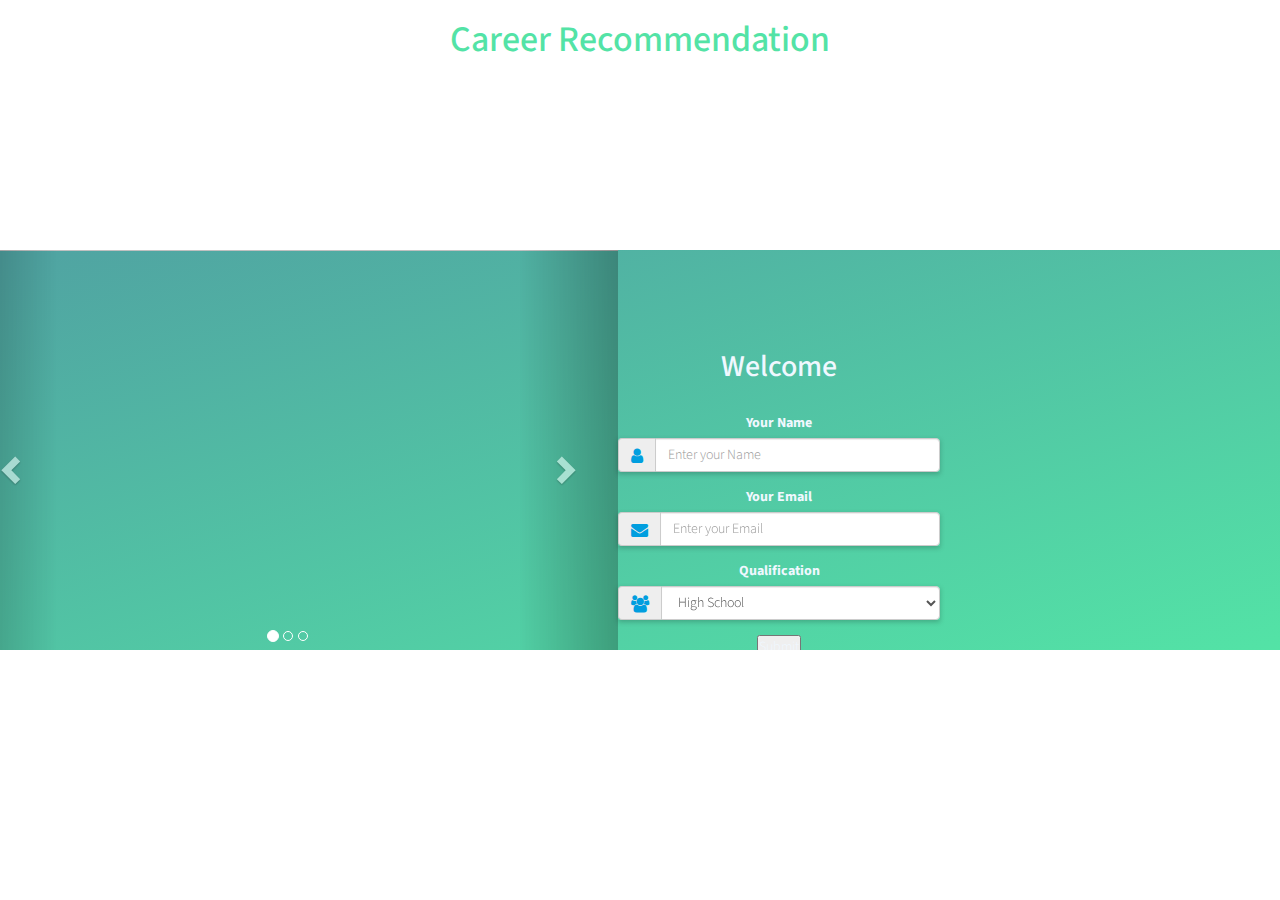
==== index.html @ a9b26af2 "First Commit" ====
<!DOCTYPE >
<html>
<head>
<meta http-equiv="Content-Type" content="text/html; charset=ISO-8859-1">
<title>Welcome</title>
  <meta charset="utf-8">
  <meta name="viewport" content="width=device-width, initial-scale=1">
<link rel="stylesheet" href="https://cdnjs.cloudflare.com/ajax/libs/font-awesome/4.7.0/css/font-awesome.min.css">

  <link rel="stylesheet" href="https://maxcdn.bootstrapcdn.com/bootstrap/3.3.7/css/bootstrap.min.css">
  <script src="https://ajax.googleapis.com/ajax/libs/jquery/3.3.1/jquery.min.js"></script>
  <script src="https://maxcdn.bootstrapcdn.com/bootstrap/3.3.7/js/bootstrap.min.js"></script>
  <link rel="stylesheet" href="index.css">
  
</head>
 <body>
 	<h1  >Career Recommendation </h1>

<div class="wrapper">
	<div class="container">
		<div class="container1">

  <div id="myCarousel" class="carousel slide" data-ride="carousel">
    <!-- Indicators -->
    <ol class="carousel-indicators">
      <li data-target="#myCarousel" data-slide-to="0" class="active"></li>
      <li data-target="#myCarousel" data-slide-to="1"></li>
      <li data-target="#myCarousel" data-slide-to="2"></li>
    </ol>

    <!-- Wrapper for slides -->
    <div class="carousel-inner">
      <div class="item active">
        <img src="https://cdn-images-1.medium.com/max/1600/1*ctGOjl3pbhU_4j1yYkl6-A.jpeg" style="width:105%;height: 105%">
      </div>

      <div class="item">
        <img src="http://bluegean.in/wp-content/uploads/2016/08/Recruiting-Process.jpg" alt="picture2" style="width:150%;height:105%;">
      </div>
    
      <div class="item">
        <img src="https://akm-img-a-in.tosshub.com/indiatoday/images/story/201607/career-647_070816011447.jpg" alt="picture3" style=";object-fit: cover;	width:100%;height:100%;">
      </div>
    </div>

    <!-- Left and right controls -->
    <a class="left carousel-control" href="#myCarousel" data-slide="prev">
      <span class="glyphicon glyphicon-chevron-left"></span>
      <span class="sr-only">Previous</span>
    </a>
    <a class="right carousel-control" href="#myCarousel" data-slide="next">
      <span class="glyphicon glyphicon-chevron-right"></span>
      <span class="sr-only">Next</span>
    </a>
  </div>
</div>
	<div class="right-column">
		<h2>Welcome</h2><br>
		<form  action = "1.jsp" method="post">
			
			<div class="form-group">
							<label for="name" class="cols-sm-2 control-label">Your Name</label>
							<div class="cols-sm-10">
								<div class="input-group">
									<span class="input-group-addon"><i class="fa fa-user fa" aria-hidden="true"></i></span>
									<input type="text" class="form-control" name="name" id="name"  placeholder="Enter your Name"/>
								</div>
							</div>
						</div>

						<div class="form-group">
							<label for="email" class="cols-sm-2 control-label">Your Email</label>
							<div class="cols-sm-10">
								<div class="input-group">
									<span class="input-group-addon"><i class="fa fa-envelope fa" aria-hidden="true"></i></span>
									<input type="text" class="form-control" name="email" id="email"  placeholder="Enter your Email"/>
								</div>
							</div>
						</div>
						<div class="form-group">
							<label for="email" class="cols-sm-2 control-label">Qualification</label>
							<div class="cols-sm-10">
								<div class="input-group">
									<span class="input-group-addon"><i class="fa fa-users fa" aria-hidden="true"></i></span>
									<select class="form-control" id="sel1">
       			 <option>High School</option>
        		<option>Graduate</option>
      			</select>
								</div>
							</div>
						</div>
    				
				<input type="submit" value = "Submit"/>

					</form>
		
	</div>
</div>
	
</div><br>



</body>
</html>
---- index.css ----
@import url(https://fonts.googleapis.com/css?family=Source+Sans+Pro:200,300);

@prim: #53e3a6;

*{
	box-sizing: border-box;
	margin: 0;
	padding: 0;
	
	font-weight: 300;
}

body{
	font-family: 'Source Sans Pro', sans-serif;
	text-align:center;
	font-weight: 300;
	h1{
		color:  #53e3a6;
		}
	}
	

.wrapper{
	background: #50aa2;
background: linear-gradient(to bottom right, #50a3a2 0%, #53e3a6 100%);
	
	position: absolute;
	top: 50%;
	left: 0;
	width: 100%;
	height: 400px;
	margin-top: -200px;
	overflow: hidden;
	
	
}

.container{
	max-width: 600px;
	margin: 0 auto;
	padding: 80px 0;
	height: 400px;
	text-align: center;
	color:aliceblue;
	h1{
		font-size: 40px;
		font-weight: 200;
	}
}

	
button{
		appearance: none;
		outline: 0;
		background-color: white;
		border: 0;
		padding: 10px 15px;
		color: #53e3a6;
		border-radius: 3px;
		width: 250px;
		cursor: pointer;
		font-size: 18px;
		
	}
	.button:hover {
     box-shadow: 0 5px 8px 0 rgba(0,0,0,0.24), 0 17px 50px 0 rgba(0,0,0,0.19);
   color: #53e3a6;
}
a{
	color:white;
	text-decoration: none;

}
a:hover{

     text-shadow: 0.5px 0.5px #000000;	
}
.container1{
	float:left;
	margin-top:-80px;
	margin-left:-382px;
	width:110%;
	height:170%;
}
.form-group{
	margin-bottom: 15px;
}
span.input-group-addon i {
    color: #009edf;
    font-size: 17px;
}
.input-group {
    -webkit-box-shadow: 0px 2px 5px 0px rgba(0,0,0,0.21)!important;
    -moz-box-shadow: 0px 2px 5px 0px rgba(0,0,0,0.21)!important;
    box-shadow: 0px 2px 5px 0px rgba(0,0,0,0.21)!important;
.right-column
{
	float:right;
	margin-top: -55px;
	margin-right: -100px;
}
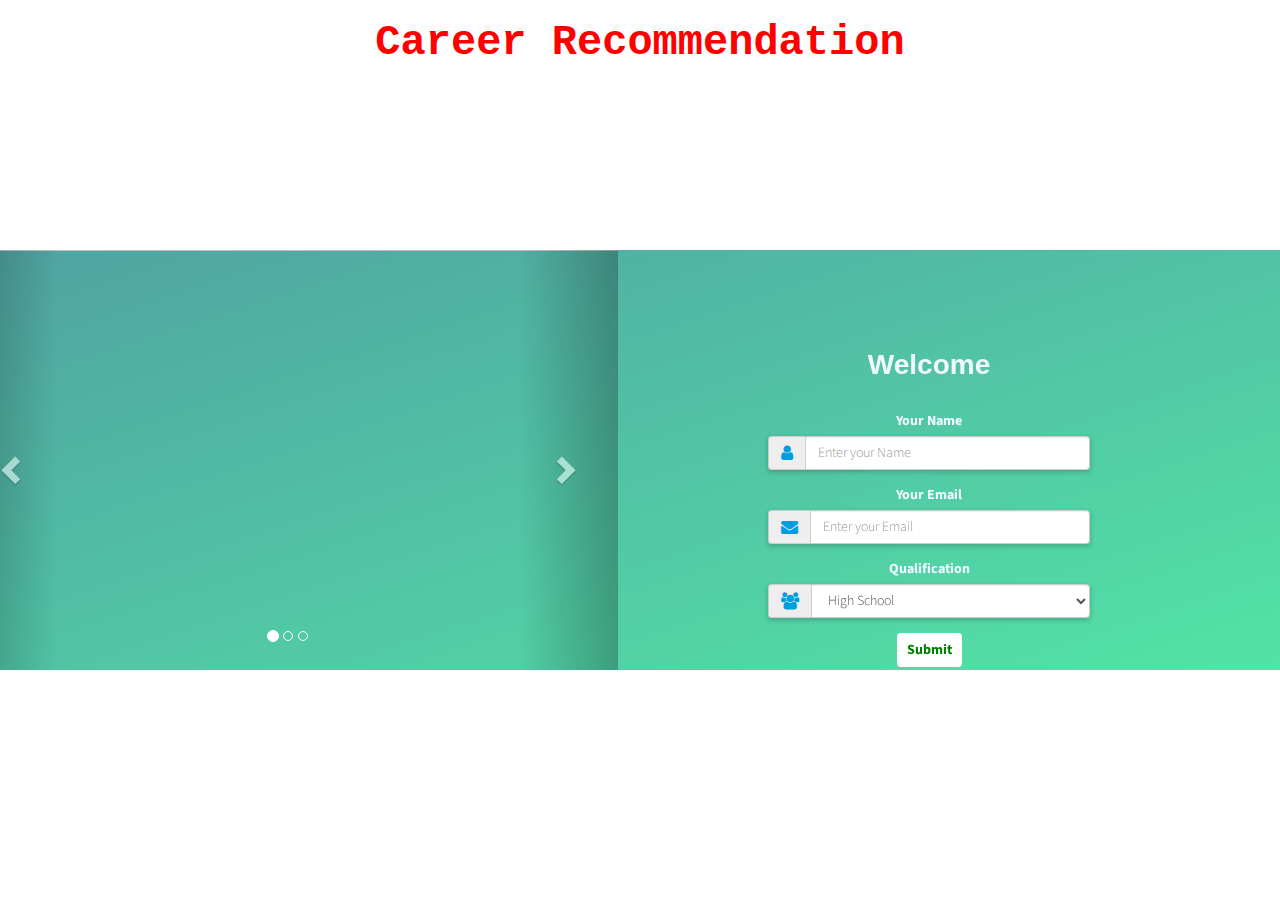
==== commit 41806fd5: "next commit" ====
--- a/index.html
+++ b/index.html
@@ -15,11 +15,12 @@
   
 </head>
  <body>
- 	<h1  >Career Recommendation </h1>
+  <h1 style="text-align:  center;font-size: 300%;font-family:courier
+  ;color:red;font-weight:900;"  >Career Recommendation </h1>
 
 <div class="wrapper">
-	<div class="container">
-		<div class="container1">
+  <div class="container">
+    <div class="container1">
 
   <div id="myCarousel" class="carousel slide" data-ride="carousel">
     <!-- Indicators -->
@@ -40,7 +41,7 @@
       </div>
     
       <div class="item">
-        <img src="https://akm-img-a-in.tosshub.com/indiatoday/images/story/201607/career-647_070816011447.jpg" alt="picture3" style=";object-fit: cover;	width:100%;height:100%;">
+        <img src="https://akm-img-a-in.tosshub.com/indiatoday/images/story/201607/career-647_070816011447.jpg" alt="picture3" style=";object-fit: cover;  width:100%;height:100%;">
       </div>
     </div>
 
@@ -55,49 +56,58 @@
     </a>
   </div>
 </div>
-	<div class="right-column">
-		<h2>Welcome</h2><br>
-		<form  action = "1.jsp" method="post">
-			
-			<div class="form-group">
-							<label for="name" class="cols-sm-2 control-label">Your Name</label>
-							<div class="cols-sm-10">
-								<div class="input-group">
-									<span class="input-group-addon"><i class="fa fa-user fa" aria-hidden="true"></i></span>
-									<input type="text" class="form-control" name="name" id="name"  placeholder="Enter your Name"/>
-								</div>
-							</div>
-						</div>
+  <div class="right-column" >
+    <h2 style="text-align:top;font-size: 200%;font-family:arial
+  ;font-weight:900;top:-100px!important;">Welcome</h2><br>
+    <form  action = "" method="post">
+      
+      <div class="form-group">
+              <label for="name" class="cols-sm-2 control-label">Your Name</label>
+              <div class="cols-sm-10">
+                <div class="input-group">
+                  <span class="input-group-addon"><i class="fa fa-user fa" aria-hidden="true"></i></span>
+                  <input type="text" class="form-control" name="name" id="name"  placeholder="Enter your Name"/>
+                </div>
+              </div>
+            </div>
 
-						<div class="form-group">
-							<label for="email" class="cols-sm-2 control-label">Your Email</label>
-							<div class="cols-sm-10">
-								<div class="input-group">
-									<span class="input-group-addon"><i class="fa fa-envelope fa" aria-hidden="true"></i></span>
-									<input type="text" class="form-control" name="email" id="email"  placeholder="Enter your Email"/>
-								</div>
-							</div>
-						</div>
-						<div class="form-group">
-							<label for="email" class="cols-sm-2 control-label">Qualification</label>
-							<div class="cols-sm-10">
-								<div class="input-group">
-									<span class="input-group-addon"><i class="fa fa-users fa" aria-hidden="true"></i></span>
-									<select class="form-control" id="sel1">
-       			 <option>High School</option>
-        		<option>Graduate</option>
-      			</select>
-								</div>
-							</div>
-						</div>
-    				
-				<input type="submit" value = "Submit"/>
+            <div class="form-group">
+              <label for="email" class="cols-sm-2 control-label">Your Email</label>
+              <div class="cols-sm-10">
+                <div class="input-group">
+                  <span class="input-group-addon"><i class="fa fa-envelope fa" aria-hidden="true"></i></span>
+                  <input type="text" class="form-control" name="email" id="email"  placeholder="Enter your Email"/>
+                </div>
+              </div>
+            </div>
+            <div class="form-group">
+              <label for="email" class="cols-sm-2 control-label">Qualification</label>
+              <div class="cols-sm-10">
+                <div class="input-group">
+                  <span class="input-group-addon"><i class="fa fa-users fa" aria-hidden="true"></i></span>
+                  <select class="form-control" id="sel1">
+             <option>High School</option>
+            <option>Graduate</option>
+            </select>
+                </div>
+              </div>
+            </div>
+            
+        <input type="submit" value = "Submit" style =";
+    background-color: #FFF;
+    color: green;
+    font-weight:700;
+    padding: 7px 10px;
+    
+    border: none;
+    border-radius: 4px;
+    cursor: pointer;"/>
 
-					</form>
-		
-	</div>
+          </form>
+    
+  </div>
 </div>
-	
+  
 </div><br>
 
 
--- a/index.css
+++ b/index.css
@@ -18,7 +18,11 @@
 		color:  #53e3a6;
 		}
 	}
-	
+div.right-column {
+    position: relative;
+    left: 150px;
+ 
+}	
 
 .wrapper{
 	background: #50aa2;
@@ -28,7 +32,7 @@
 	top: 50%;
 	left: 0;
 	width: 100%;
-	height: 400px;
+	height: 420px;
 	margin-top: -200px;
 	overflow: hidden;
 	
@@ -40,6 +44,8 @@
 	margin: 0 auto;
 	padding: 80px 0;
 	height: 400px;
+	 position: relative;
+  
 	text-align: center;
 	color:aliceblue;
 	h1{
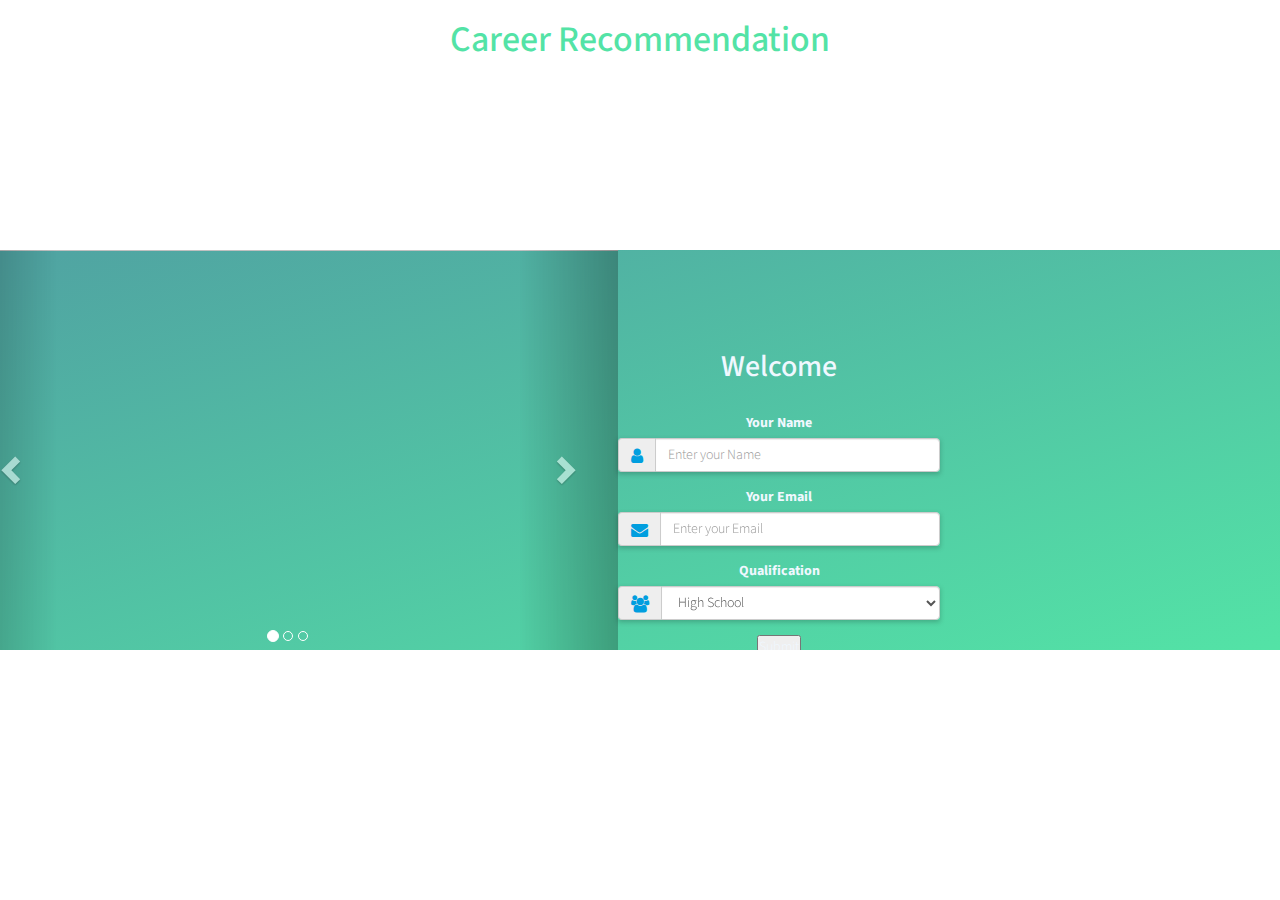
==== commit ed817b67: "next commit" ====
--- a/index.html
+++ b/index.html
@@ -15,12 +15,11 @@
   
 </head>
  <body>
-  <h1 style="text-align:  center;font-size: 300%;font-family:courier
-  ;color:red;font-weight:900;"  >Career Recommendation </h1>
+ 	<h1  >Career Recommendation </h1>
 
 <div class="wrapper">
-  <div class="container">
-    <div class="container1">
+	<div class="container">
+		<div class="container1">
 
   <div id="myCarousel" class="carousel slide" data-ride="carousel">
     <!-- Indicators -->
@@ -41,7 +40,7 @@
       </div>
     
       <div class="item">
-        <img src="https://akm-img-a-in.tosshub.com/indiatoday/images/story/201607/career-647_070816011447.jpg" alt="picture3" style=";object-fit: cover;  width:100%;height:100%;">
+        <img src="https://akm-img-a-in.tosshub.com/indiatoday/images/story/201607/career-647_070816011447.jpg" alt="picture3" style=";object-fit: cover;	width:100%;height:100%;">
       </div>
     </div>
 
@@ -56,58 +55,49 @@
     </a>
   </div>
 </div>
-  <div class="right-column" >
-    <h2 style="text-align:top;font-size: 200%;font-family:arial
-  ;font-weight:900;top:-100px!important;">Welcome</h2><br>
-    <form  action = "" method="post">
-      
-      <div class="form-group">
-              <label for="name" class="cols-sm-2 control-label">Your Name</label>
-              <div class="cols-sm-10">
-                <div class="input-group">
-                  <span class="input-group-addon"><i class="fa fa-user fa" aria-hidden="true"></i></span>
-                  <input type="text" class="form-control" name="name" id="name"  placeholder="Enter your Name"/>
-                </div>
-              </div>
-            </div>
+	<div class="right-column">
+		<h2>Welcome</h2><br>
+		<form  action = "1.jsp" method="post">
+			
+			<div class="form-group">
+							<label for="name" class="cols-sm-2 control-label">Your Name</label>
+							<div class="cols-sm-10">
+								<div class="input-group">
+									<span class="input-group-addon"><i class="fa fa-user fa" aria-hidden="true"></i></span>
+									<input type="text" class="form-control" name="name" id="name"  placeholder="Enter your Name"/>
+								</div>
+							</div>
+						</div>
 
-            <div class="form-group">
-              <label for="email" class="cols-sm-2 control-label">Your Email</label>
-              <div class="cols-sm-10">
-                <div class="input-group">
-                  <span class="input-group-addon"><i class="fa fa-envelope fa" aria-hidden="true"></i></span>
-                  <input type="text" class="form-control" name="email" id="email"  placeholder="Enter your Email"/>
-                </div>
-              </div>
-            </div>
-            <div class="form-group">
-              <label for="email" class="cols-sm-2 control-label">Qualification</label>
-              <div class="cols-sm-10">
-                <div class="input-group">
-                  <span class="input-group-addon"><i class="fa fa-users fa" aria-hidden="true"></i></span>
-                  <select class="form-control" id="sel1">
-             <option>High School</option>
-            <option>Graduate</option>
-            </select>
-                </div>
-              </div>
-            </div>
-            
-        <input type="submit" value = "Submit" style =";
-    background-color: #FFF;
-    color: green;
-    font-weight:700;
-    padding: 7px 10px;
-    
-    border: none;
-    border-radius: 4px;
-    cursor: pointer;"/>
+						<div class="form-group">
+							<label for="email" class="cols-sm-2 control-label">Your Email</label>
+							<div class="cols-sm-10">
+								<div class="input-group">
+									<span class="input-group-addon"><i class="fa fa-envelope fa" aria-hidden="true"></i></span>
+									<input type="text" class="form-control" name="email" id="email"  placeholder="Enter your Email"/>
+								</div>
+							</div>
+						</div>
+						<div class="form-group">
+							<label for="email" class="cols-sm-2 control-label">Qualification</label>
+							<div class="cols-sm-10">
+								<div class="input-group">
+									<span class="input-group-addon"><i class="fa fa-users fa" aria-hidden="true"></i></span>
+									<select class="form-control" id="sel1">
+       			 <option>High School</option>
+        		<option>Graduate</option>
+      			</select>
+								</div>
+							</div>
+						</div>
+    				
+				<input type="submit" value = "Submit"/>
 
-          </form>
-    
-  </div>
+					</form>
+		
+	</div>
 </div>
-  
+	
 </div><br>
 
 
--- a/index.css
+++ b/index.css
@@ -18,11 +18,7 @@
 		color:  #53e3a6;
 		}
 	}
-div.right-column {
-    position: relative;
-    left: 150px;
- 
-}	
+	
 
 .wrapper{
 	background: #50aa2;
@@ -32,7 +28,7 @@
 	top: 50%;
 	left: 0;
 	width: 100%;
-	height: 420px;
+	height: 400px;
 	margin-top: -200px;
 	overflow: hidden;
 	
@@ -44,8 +40,6 @@
 	margin: 0 auto;
 	padding: 80px 0;
 	height: 400px;
-	 position: relative;
-  
 	text-align: center;
 	color:aliceblue;
 	h1{
